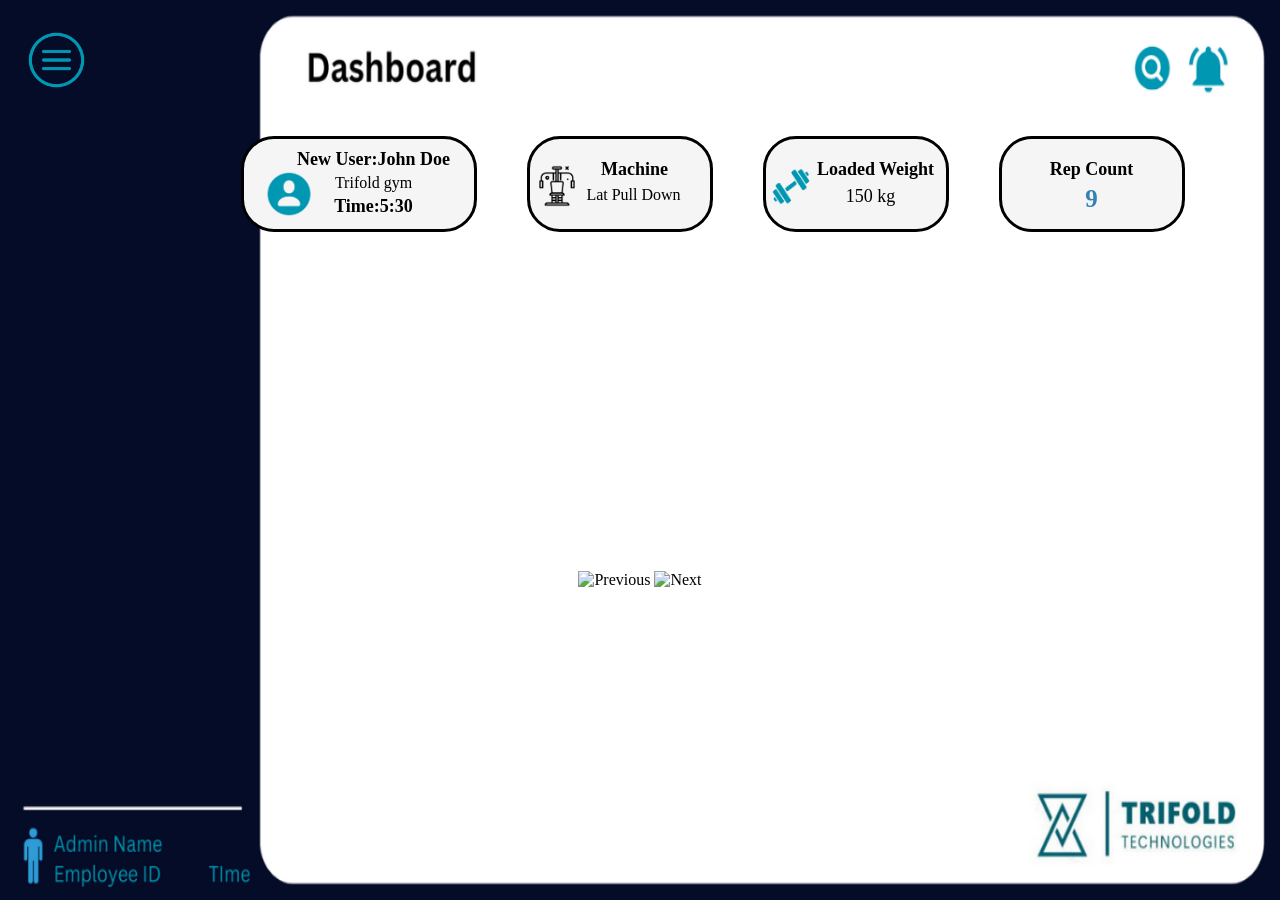
==== index.html @ ff16b116 "Rename codes.html to index.html" ====
<!DOCTYPE html>
<html>
<head>
  <title>Dashboard</title>
  <link rel="stylesheet" type="text/css" href="design.css">
  <style>
    
    .table-container {
      max-height: 330px; /* Set the maximum height for the table container */
      overflow-y: auto; /* Add a vertical scroll bar when needed */
    }

    .table-navigation {
      margin-top: 10px;
      text-align: center;
    }

    .table-navigation button {
      margin: 0 5px;
      padding: 5px 10px;
    }
  </style>
</head>
<body>
  <div class="menu">
    <input type="checkbox" id="menu-toggle" class="hidden">
    <label for="menu-toggle" class="menu-button">
      <img src="Menu.png" alt="Menu" class="menu-icon">
    </label>
    <div class="menu-options">
      <a href="#">Daily Member Data</a>
      <a href="#">Machine Status</a>
      <a href="#">Membership Info</a>
    </div>
  </div>
  <script src="script.js"></script>

  <div class="box-container">
    <div class="box box1">
      <h2 style="margin-left: 30px; margin-top: -50px; line-height: 1px; font-size: 18px; position: fixed;">New User:John Doe</h2>
      <p style="margin-left: 30px; margin-top: -3px; line-height: 1px; position: fixed;">Trifold gym</p>
      <h4 style="margin-left: 30px; margin-top: 45px; font-size: 18px; line-height: 1px; position: fixed;"> Time:5:30</h4>
      <img src="User Icon.png" alt="Icon" style="margin-left: -140px; margin-top: 20px; position: fixed;" , width="50px">
    </div>

    <div class="box box2">
      <h2 style="margin-left: 30px; margin-top: -30px;font-size: 18px; position: fixed;"><b>Machine</b></h2>
      <p style="margin-top: 20px; margin-left: 28px; position: fixed; line-height: 1px;">Lat Pull Down</p>
      <img src="Machine Icon.png" alt="machine img" width="50px" , style="margin-left: -125px; margin-top: 3px; position: fixed;">
    </div>

    <div class="box box3">
      <h2 style="margin-top: -30px; margin-left: 40px; font-size: 18px;">Loaded Weight</h2>
      <p style="margin-top: 25px; margin-left: 30px; line-height: 1px; position: fixed; font-size: 18px;">150 kg</p>
      <img src="Loaded_Weight.png" alt="loaded img" style="width: 50px; margin-left: -130px; margin-top: 5px; position: fixed;">
    </div>

    <div class="box box4">
      <h2 style="margin-top: -30px; font-size: 18px; position: fixed;">Rep Count</h2>
      <p style="font-size: 25px; margin-top: 30px; color: #3481b3;" ><b>9</b></p>
    </div>
  </div>

  <div class="table-container">
    <table id="myTable">
      <tbody>
        <!-- Table rows will be added dynamically -->
      </tbody>
    </table>
  </div>

  <div class="table-navigation">
    <img src="left_arrow.png" alt="Previous" style="width: 50px; height: 50px; margin-top: 26%; margin-left: centre;" onclick="goToPreviousPage()">
    <img src="right_arrow.png" alt="Next" style="width: 50px; height: 50px;" onclick="goToNextPage()">
  </div>
  <script>
    let tableData = []; // Store the entire table data
    let currentPage = 0; // Track the current page index

    function formatTime(time) {
      const date = new Date(time);
      const hours = date.getUTCHours();
      const minutes = date.getUTCMinutes();

      return `${padZeroes(hours)}:${padZeroes(minutes)}`;
    }

    function padZeroes(num) {
      return num.toString().padStart(2, "0");
    }

    function updateTablePage() {
      const startIdx = currentPage * 11;
      const endIdx = startIdx + 11;
      const pageData = tableData.slice(startIdx, endIdx);

      let tr = pageData.reduce((prev, cur) => {
        let td = cur.map(e => `<td>${e}</td>`);
        return prev + `<tr>${td.join("")}</tr>`;
      }, "\r");
      document.querySelector("#myTable tbody").innerHTML = tr;
    }

    function updateTable() {
      fetch('https://script.google.com/macros/s/AKfycbyUpbMe7Sxuv80ohtYCMuSjBxhv6jzjw27KekHSWYJJr4fxy_4CA_E-OkOzJ7Yh8ST2/exec')
        .then(res => res.json())
        .then(data => {
          tableData = data.content;
          updateTablePage();
        });
    }

    function goToPreviousPage() {
      if (currentPage > 0) {
        currentPage--;
        updateTablePage();
      }
    }

    function goToNextPage() {
      const totalPages = Math.ceil(tableData.length / 11);
      if (currentPage < totalPages - 1) {
        currentPage++;
        updateTablePage();
      }
    }

    // Update the table initially
    updateTable();

    // Set interval to update the table every 5 seconds (adjust as needed)
    setInterval(updateTable, 5000);

    // Event listeners for table navigation buttons
    document.getElementById('prevButton').addEventListener('click', goToPreviousPage);
    document.getElementById('nextButton').addEventListener('click', goToNextPage);
  </script>
</body>
</html>
---- design.css ----
body{
    background-image: url("Dashboard.png");
    background-size: 100% 100%;
    background-repeat: no-repeat;
    background-position: top;
    background-attachment: fixed;
  
      .menu {
          position: relative;
          display: inline-block;
        }
        
        .hidden {
          display: none;
        }
        
        .menu-button {
          position: fixed;
          top: 10px;
          left: 14px;
          z-index: 2;
          padding: 10px;
          cursor: pointer;
          border-radius: 50%;
          box-shadow: 0 0px 0px rgba(0, 0, 0, 0.2);
        }
        
        .menu-icon {
        
          width: 65px;
          height: 80px;
        }
        
        .menu-options {
          position: fixed;
          top: 0;
          left: -100%; /* Start off-screen */
          width: 300px;
          height: 89.5%;
          background-color: #050C27;
          box-shadow: 0 2px 5px rgba(0, 0, 0, 0.2);
          transition: left 0.3s ease;
          overflow-y: auto;
        }
        
        .menu-open:checked + .menu-options {
          left: 0; 
        }
        
        .menu-options a {
          display: block;
          padding: 20px;
          text-align: center;
          color: #0097B2;
          font-family: 'Gill Sans', 'Gill Sans MT', Calibri, 'Trebuchet MS', sans-serif;
          text-decoration: none;
          transition: background-color 0.3s ease;
        }
        
        .menu-options a:hover {
          background-color: #f5f5f5;
        }
    }
    h1 {
      text-align: center;
    }
    table {
      width: 61%;
      border-collapse: collapse;
      margin-left: 370px;
    margin-right: auto;
    margin-top: 3.5%;
    background-color: #ffffff;
    height: -50px;
    position: fixed;
    
    }
    td {
      padding: 5px;
      text-align: center;
      border-bottom: 3px solid #3481B8;
      border-right: 3px solid #3481B8;
      border-top: 3px solid #3481B8;
      border-left:3px solid #3481B8;
      height: 18px;
    }
    th {
      background-color: solid white;
      padding: 10px;
    }
    tr:hover {
      background-color: #f5f5f5;
    }
    tr:last-child td {
      border-bottom:3px solid #3481B8;
      border-top:3px solid #3481B8 ;
    
    }
    td:last-child {
      border-right: 3px solid #3481B8;
      border-left:3px solid #3481B8;
    }
    .box-container {
      display:flex;
      justify-content: center;
      margin-left: 45px;
      margin-top: 10px;
    }
    
    .box.box1{
      width: 230px;
      height: 90px;
      background-color: #f5f5f5;
      border-radius: 33px;
      border-bottom: 3px solid black;
      border-right: 3px solid  black;
      border-top: 3px solid  black;
      border-left:3px solid  black;
      margin-top: 100px;
      margin-left: 100px;
      display:flex;
      align-items: center;
      justify-content: center;
      flex-direction: column;
      text-align: center;
   }
   .box.box2{
    width: 180px;
    height: 90px;
    background-color:  #f5f5f5;
    border-radius: 33px;
    border-bottom: 3px solid black;
    border-right: 3px solid  black;
    border-top: 3px solid  black;
    border-left:3px solid  black;
    margin-top: 100px;
    margin-left: 50px;
    display:flex;
    align-items: center;
    justify-content: center;
    flex-direction: column;
    text-align: center;
  }
  .box.box3{
    width: 180px;
    height: 90px;
    background-color: #f5f5f5;
    border-radius: 33px;
    border-bottom: 3px solid black;
    border-right: 3px solid  black;
    border-top: 3px solid  black;
    border-left:3px solid  black;
    margin-top: 100px;
    margin-left: 50px;
    display:flex;
    align-items: center;
    justify-content: center;
    flex-direction: column;
    text-align: center;
  }
  .box.box4{
    width: 180px;
    height: 90px;
    background-color:  #f5f5f5;
    border-radius: 33px;
    border-bottom: 3px solid black;
    border-right: 3px solid  black;
    border-top: 3px solid  black;
    border-left:3px solid  black;
    margin-top: 100px;
    margin-left: 50px;
    display:flex;
    align-items: center;
    justify-content: center;
    flex-direction: column;
    text-align: center;
  }
    .box h2 {
      align-self:center;
    font-size: 15px; /* Adjust the font size */
    margin: 0; /* Remove any default margins */
    padding: 0px; /* Add padding to create space inside the box */
  }
  .box p{
      margin: 0;
      padding-top: 0px;
  }
  .box h4{
      margin: 0%;
      padding-bottom: 0%;
      font-size: 14px;
  }
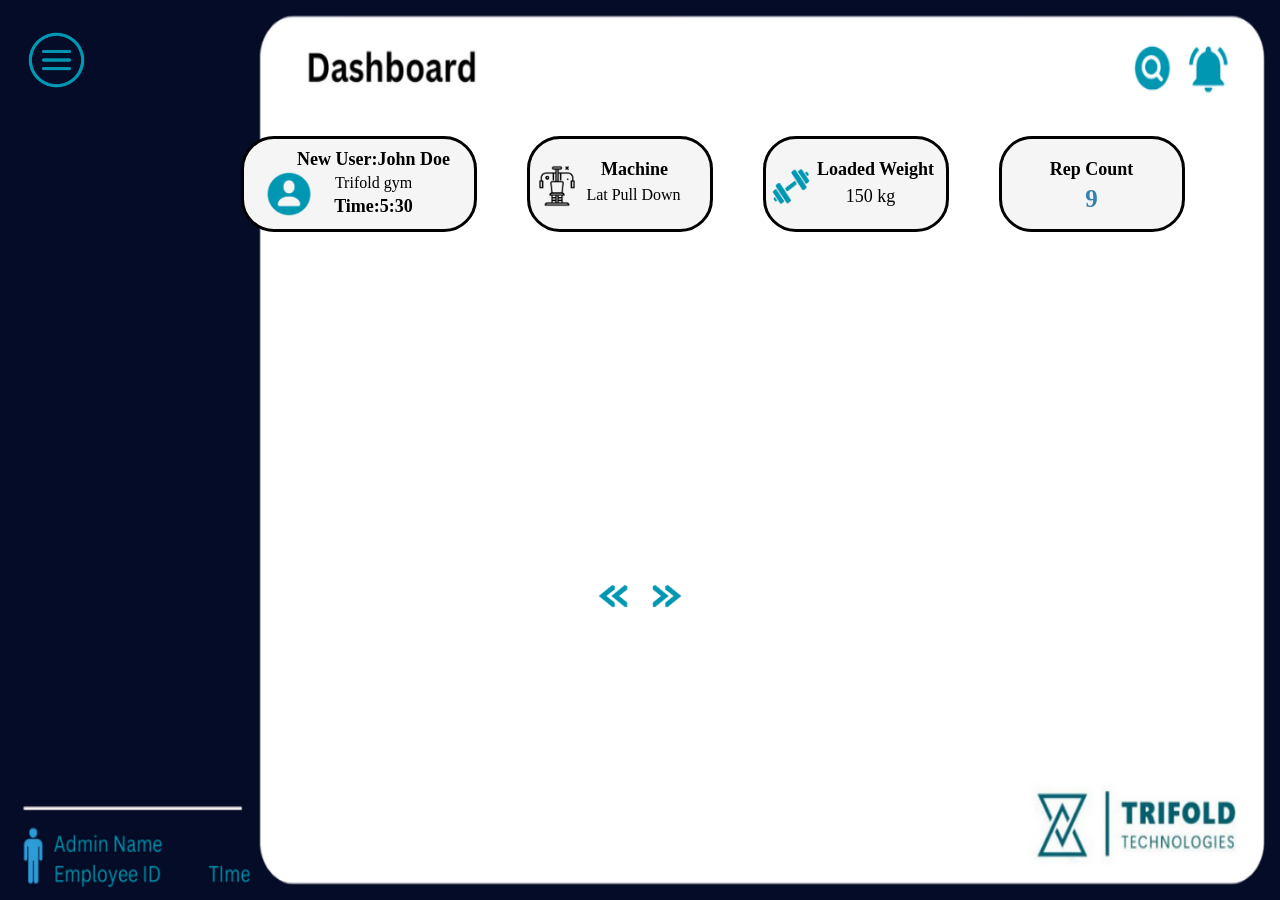
==== commit 6452f4f4: "Update index.html" ====
--- a/index.html
+++ b/index.html
@@ -70,8 +70,8 @@
   </div>
 
   <div class="table-navigation">
-    <img src="left_arrow.png" alt="Previous" style="width: 50px; height: 50px; margin-top: 26%; margin-left: centre;" onclick="goToPreviousPage()">
-    <img src="right_arrow.png" alt="Next" style="width: 50px; height: 50px;" onclick="goToNextPage()">
+    <img src="Left_Arrow.png" alt="Previous" style="width: 50px; height: 50px; margin-top: 26%; margin-left: centre;" onclick="goToPreviousPage()">
+    <img src="Right_Arrow.png" alt="Next" style="width: 50px; height: 50px;" onclick="goToNextPage()">
   </div>
   <script>
     let tableData = []; // Store the entire table data
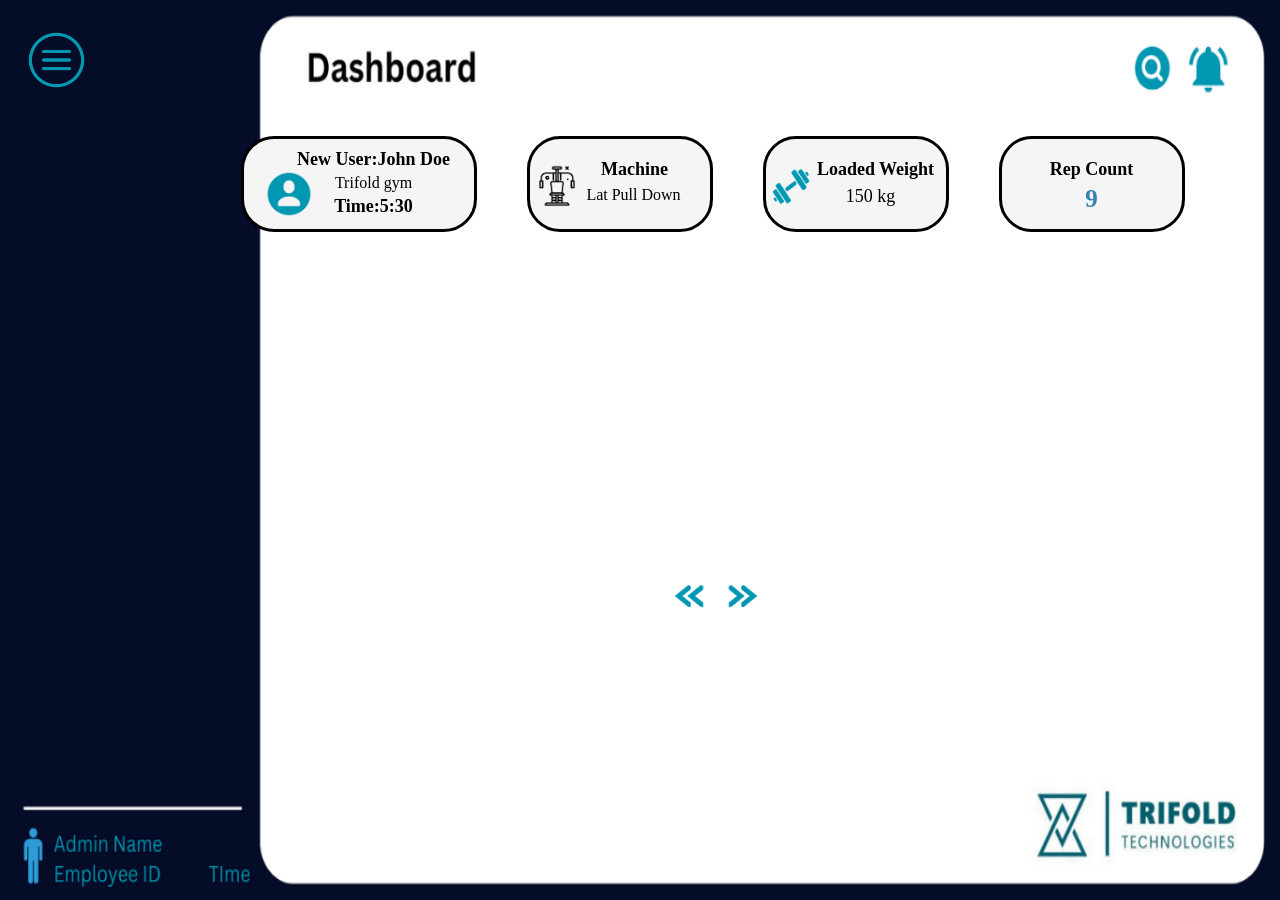
==== commit 053db7a8: "Update index.html" ====
--- a/index.html
+++ b/index.html
@@ -70,8 +70,8 @@
   </div>
 
   <div class="table-navigation">
-    <img src="Left_Arrow.png" alt="Previous" style="width: 50px; height: 50px; margin-top: 26%; margin-left: centre;" onclick="goToPreviousPage()">
-    <img src="Right_Arrow.png" alt="Next" style="width: 50px; height: 50px;" onclick="goToNextPage()">
+    <img src="./Left_Arrow.png" alt="Previous" style="width: 50px; height: 50px; margin-top: 26%; margin-left: 12%;" onclick="goToPreviousPage()">
+    <img src="./Right_Arrow.png" alt="Next" style="width: 50px; height: 50px;" onclick="goToNextPage()">
   </div>
   <script>
     let tableData = []; // Store the entire table data
